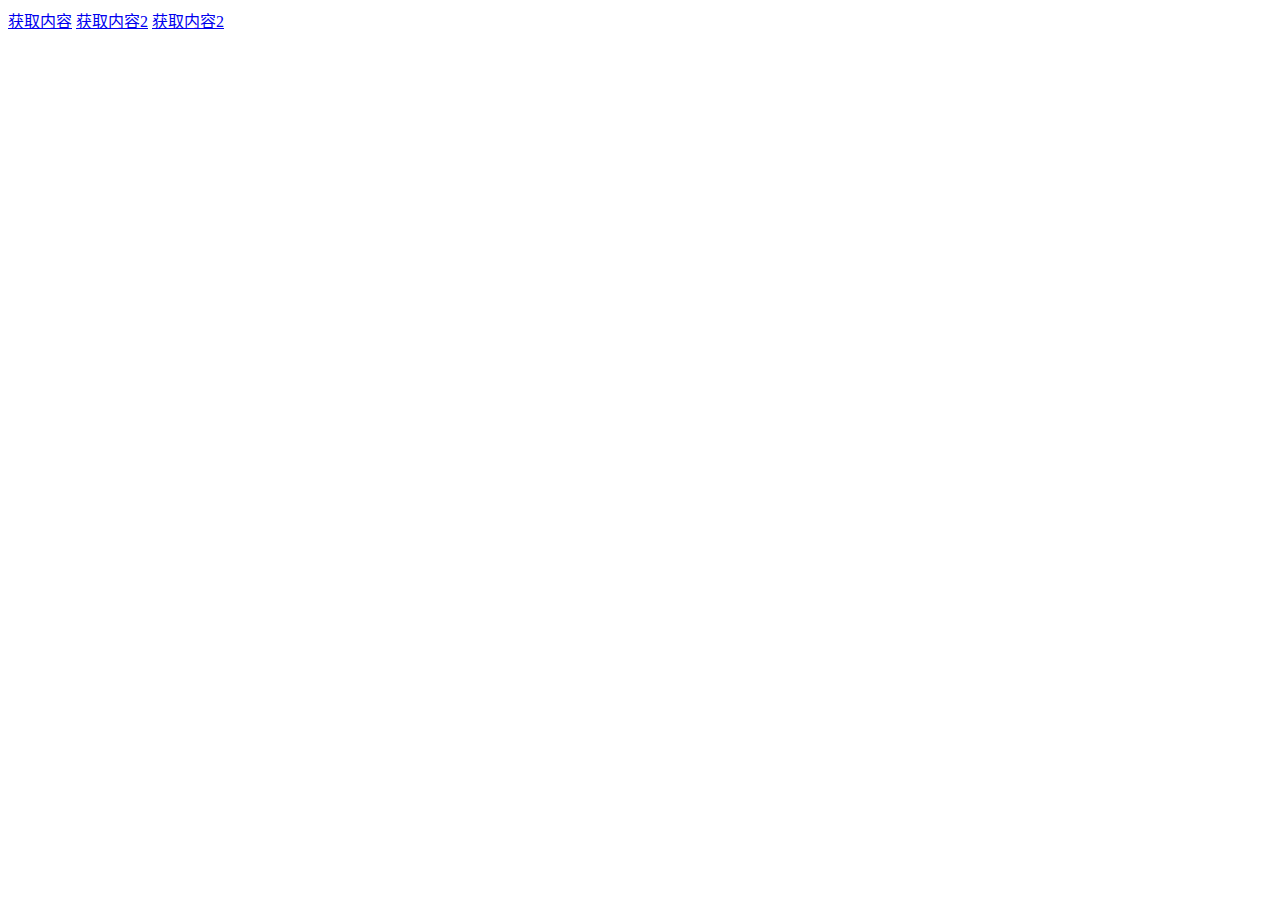
==== www/js/ueditor/index.html @ 1373474d "init" ====
<html lang="zh-cn"><head>	<meta http-equiv="Content-Language" content="zh-cn" />	<meta http-equiv="Content-Type" content="text/html; charset=utf-8" />	<script type="text/javascript" src="/public/exam/ueditor/ueditor.config.js"></script>	<script type="text/javascript" src="/public/exam/ueditor/ueditor.all.js"></script>	<link href="/public/exam/ueditor/themes/default/css/ueditor.css" type="text/css" rel="stylesheet" /></head><body>	<script class="myEditor" id="myEditor">123</script>	<script class="myEditor2" id="myEditor2">456</script>	<script class="myEditor3" id="myEditor3">789</script>	<script type="text/javascript">       var this_editor = UE.getEditor('myEditor');       var this_editor2 = UE.getEditor('myEditor2');       var this_editor3 = UE.getEditor('myEditor3');	</script>
	<a href="javascript:alert(this_editor.getContent())">获取内容</a>	<a href="javascript:alert(this_editor2.getContent())">获取内容2</a>	<a href="javascript:alert(this_editor3.getContent())">获取内容2</a>
</body></html>
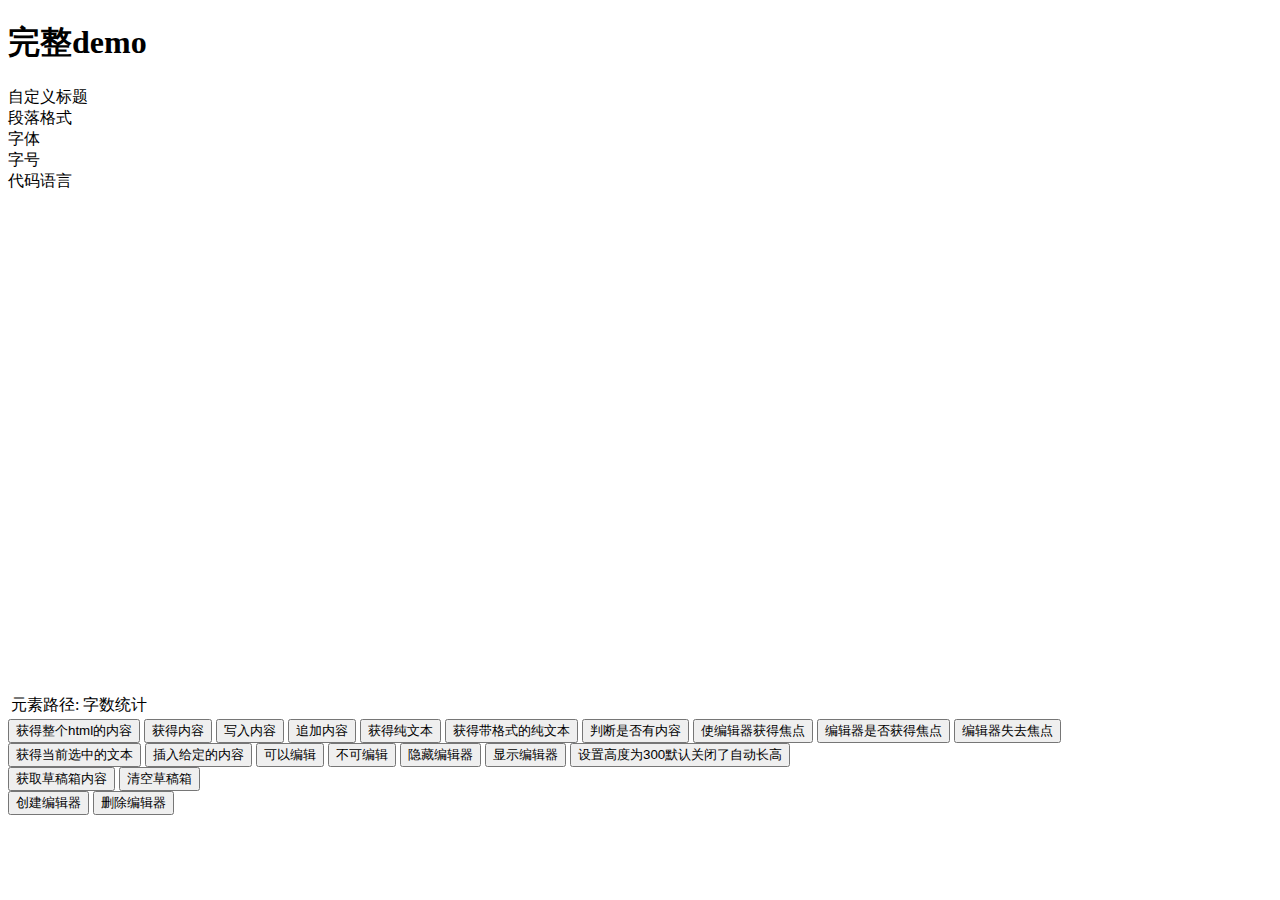
==== commit 966a9cff: "编辑器" ====
--- a/www/js/ueditor/index.html
+++ b/www/js/ueditor/index.html
@@ -1,22 +1,175 @@
-<html lang="zh-cn">-<head>-	<meta http-equiv="Content-Language" content="zh-cn" />-	<meta http-equiv="Content-Type" content="text/html; charset=utf-8" />-	<script type="text/javascript" src="/public/exam/ueditor/ueditor.config.js"></script>-	<script type="text/javascript" src="/public/exam/ueditor/ueditor.all.js"></script>-	<link href="/public/exam/ueditor/themes/default/css/ueditor.css" type="text/css" rel="stylesheet" />-</head>-<body>-	<script class="myEditor" id="myEditor">123</script>-	<script class="myEditor2" id="myEditor2">456</script>-	<script class="myEditor3" id="myEditor3">789</script>-	<script type="text/javascript">-       var this_editor = UE.getEditor('myEditor');-       var this_editor2 = UE.getEditor('myEditor2');-       var this_editor3 = UE.getEditor('myEditor3');-	</script>
-	<a href="javascript:alert(this_editor.getContent())">获取内容</a>-	<a href="javascript:alert(this_editor2.getContent())">获取内容2</a>-	<a href="javascript:alert(this_editor3.getContent())">获取内容2</a>
-</body>+<!DOCTYPE HTML PUBLIC "-//W3C//DTD HTML 4.01 Transitional//EN"
+        "http://www.w3.org/TR/html4/loose.dtd">
+<html>
+<head>
+    <title>完整demo</title>
+    <meta http-equiv="Content-Type" content="text/html;charset=utf-8"/>
+    <script type="text/javascript" charset="utf-8" src="ueditor.config.js"></script>
+    <script type="text/javascript" charset="utf-8" src="ueditor.all.min.js"> </script>
+    <!--建议手动加在语言，避免在ie下有时因为加载语言失败导致编辑器加载失败-->
+    <!--这里加载的语言文件会覆盖你在配置项目里添加的语言类型，比如你在配置项目里配置的是英文，这里加载的中文，那最后就是中文-->
+    <script type="text/javascript" charset="utf-8" src="lang/zh-cn/zh-cn.js"></script>
+
+    <style type="text/css">
+        div{
+            width:100%;
+        }
+    </style>
+</head>
+<body>
+<div>
+    <h1>完整demo</h1>
+    <script id="editor" type="text/plain" style="width:1024px;height:500px;"></script>
+</div>
+<div id="btns">
+    <div>
+        <button onclick="getAllHtml()">获得整个html的内容</button>
+        <button onclick="getContent()">获得内容</button>
+        <button onclick="setContent()">写入内容</button>
+        <button onclick="setContent(true)">追加内容</button>
+        <button onclick="getContentTxt()">获得纯文本</button>
+        <button onclick="getPlainTxt()">获得带格式的纯文本</button>
+        <button onclick="hasContent()">判断是否有内容</button>
+        <button onclick="setFocus()">使编辑器获得焦点</button>
+        <button onmousedown="isFocus(event)">编辑器是否获得焦点</button>
+        <button onmousedown="setblur(event)" >编辑器失去焦点</button>
+
+    </div>
+    <div>
+        <button onclick="getText()">获得当前选中的文本</button>
+        <button onclick="insertHtml()">插入给定的内容</button>
+        <button id="enable" onclick="setEnabled()">可以编辑</button>
+        <button onclick="setDisabled()">不可编辑</button>
+        <button onclick=" UE.getEditor('editor').setHide()">隐藏编辑器</button>
+        <button onclick=" UE.getEditor('editor').setShow()">显示编辑器</button>
+        <button onclick=" UE.getEditor('editor').setHeight(300)">设置高度为300默认关闭了自动长高</button>
+    </div>
+
+    <div>
+        <button onclick="getLocalData()" >获取草稿箱内容</button>
+        <button onclick="clearLocalData()" >清空草稿箱</button>
+    </div>
+
+</div>
+<div>
+    <button onclick="createEditor()">
+    创建编辑器</button>
+    <button onclick="deleteEditor()">
+    删除编辑器</button>
+</div>
+
+<script type="text/javascript">
+
+    //实例化编辑器
+    //建议使用工厂方法getEditor创建和引用编辑器实例，如果在某个闭包下引用该编辑器，直接调用UE.getEditor('editor')就能拿到相关的实例
+    var ue = UE.getEditor('editor');
+
+
+    function isFocus(e){
+        alert(UE.getEditor('editor').isFocus());
+        UE.dom.domUtils.preventDefault(e)
+    }
+    function setblur(e){
+        UE.getEditor('editor').blur();
+        UE.dom.domUtils.preventDefault(e)
+    }
+    function insertHtml() {
+        var value = prompt('插入html代码', '');
+        UE.getEditor('editor').execCommand('insertHtml', value)
+    }
+    function createEditor() {
+        enableBtn();
+        UE.getEditor('editor');
+    }
+    function getAllHtml() {
+        alert(UE.getEditor('editor').getAllHtml())
+    }
+    function getContent() {
+        var arr = [];
+        arr.push("使用editor.getContent()方法可以获得编辑器的内容");
+        arr.push("内容为：");
+        arr.push(UE.getEditor('editor').getContent());
+        alert(arr.join("\n"));
+    }
+    function getPlainTxt() {
+        var arr = [];
+        arr.push("使用editor.getPlainTxt()方法可以获得编辑器的带格式的纯文本内容");
+        arr.push("内容为：");
+        arr.push(UE.getEditor('editor').getPlainTxt());
+        alert(arr.join('\n'))
+    }
+    function setContent(isAppendTo) {
+        var arr = [];
+        arr.push("使用editor.setContent('欢迎使用ueditor')方法可以设置编辑器的内容");
+        UE.getEditor('editor').setContent('欢迎使用ueditor', isAppendTo);
+        alert(arr.join("\n"));
+    }
+    function setDisabled() {
+        UE.getEditor('editor').setDisabled('fullscreen');
+        disableBtn("enable");
+    }
+
+    function setEnabled() {
+        UE.getEditor('editor').setEnabled();
+        enableBtn();
+    }
+
+    function getText() {
+        //当你点击按钮时编辑区域已经失去了焦点，如果直接用getText将不会得到内容，所以要在选回来，然后取得内容
+        var range = UE.getEditor('editor').selection.getRange();
+        range.select();
+        var txt = UE.getEditor('editor').selection.getText();
+        alert(txt)
+    }
+
+    function getContentTxt() {
+        var arr = [];
+        arr.push("使用editor.getContentTxt()方法可以获得编辑器的纯文本内容");
+        arr.push("编辑器的纯文本内容为：");
+        arr.push(UE.getEditor('editor').getContentTxt());
+        alert(arr.join("\n"));
+    }
+    function hasContent() {
+        var arr = [];
+        arr.push("使用editor.hasContents()方法判断编辑器里是否有内容");
+        arr.push("判断结果为：");
+        arr.push(UE.getEditor('editor').hasContents());
+        alert(arr.join("\n"));
+    }
+    function setFocus() {
+        UE.getEditor('editor').focus();
+    }
+    function deleteEditor() {
+        disableBtn();
+        UE.getEditor('editor').destroy();
+    }
+    function disableBtn(str) {
+        var div = document.getElementById('btns');
+        var btns = UE.dom.domUtils.getElementsByTagName(div, "button");
+        for (var i = 0, btn; btn = btns[i++];) {
+            if (btn.id == str) {
+                UE.dom.domUtils.removeAttributes(btn, ["disabled"]);
+            } else {
+                btn.setAttribute("disabled", "true");
+            }
+        }
+    }
+    function enableBtn() {
+        var div = document.getElementById('btns');
+        var btns = UE.dom.domUtils.getElementsByTagName(div, "button");
+        for (var i = 0, btn; btn = btns[i++];) {
+            UE.dom.domUtils.removeAttributes(btn, ["disabled"]);
+        }
+    }
+
+    function getLocalData () {
+        alert(UE.getEditor('editor').execCommand( "getlocaldata" ));
+    }
+
+    function clearLocalData () {
+        UE.getEditor('editor').execCommand( "clearlocaldata" );
+        alert("已清空草稿箱")
+    }
+</script>
+</body>
 </html>